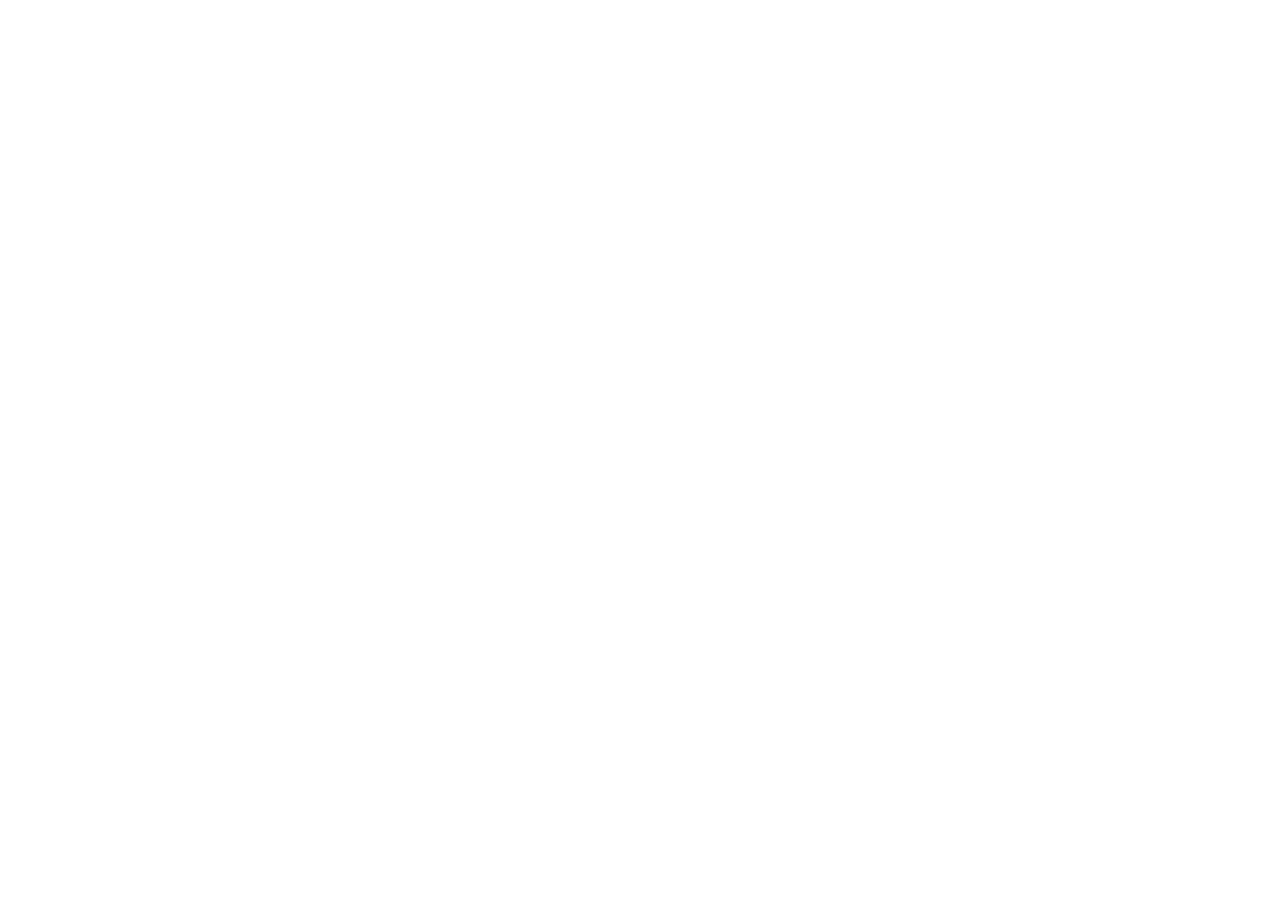
==== index.html @ d2a236f6 "Create index.html" ====
<!DOCTYPE html>
<html lang="pt-br">
  <head>
    <title>LABICAN.ORG</title>
    <link rel="stylesheet" type="text/css" href="styles.css">
    <meta charset="UTF-8">
    <meta name="description" content="Site sobre o Laboratório de Inteligência Computacional Aplicada à Negócios (labican) mostrando o desenvolvimento das atividades de pesquisa e extensão na área de computação e informática.">
    <meta name="keywords" content="UFRN, BSI, inteligência computacional, labican, CERES, laboratório">
    <meta name="author" content="LAURENTINO, J.I.C.">
    <meta name="viewport" content="width=device-width, initial-scale=1.0">
  </head>
  <body>
    
  </body>
</html>
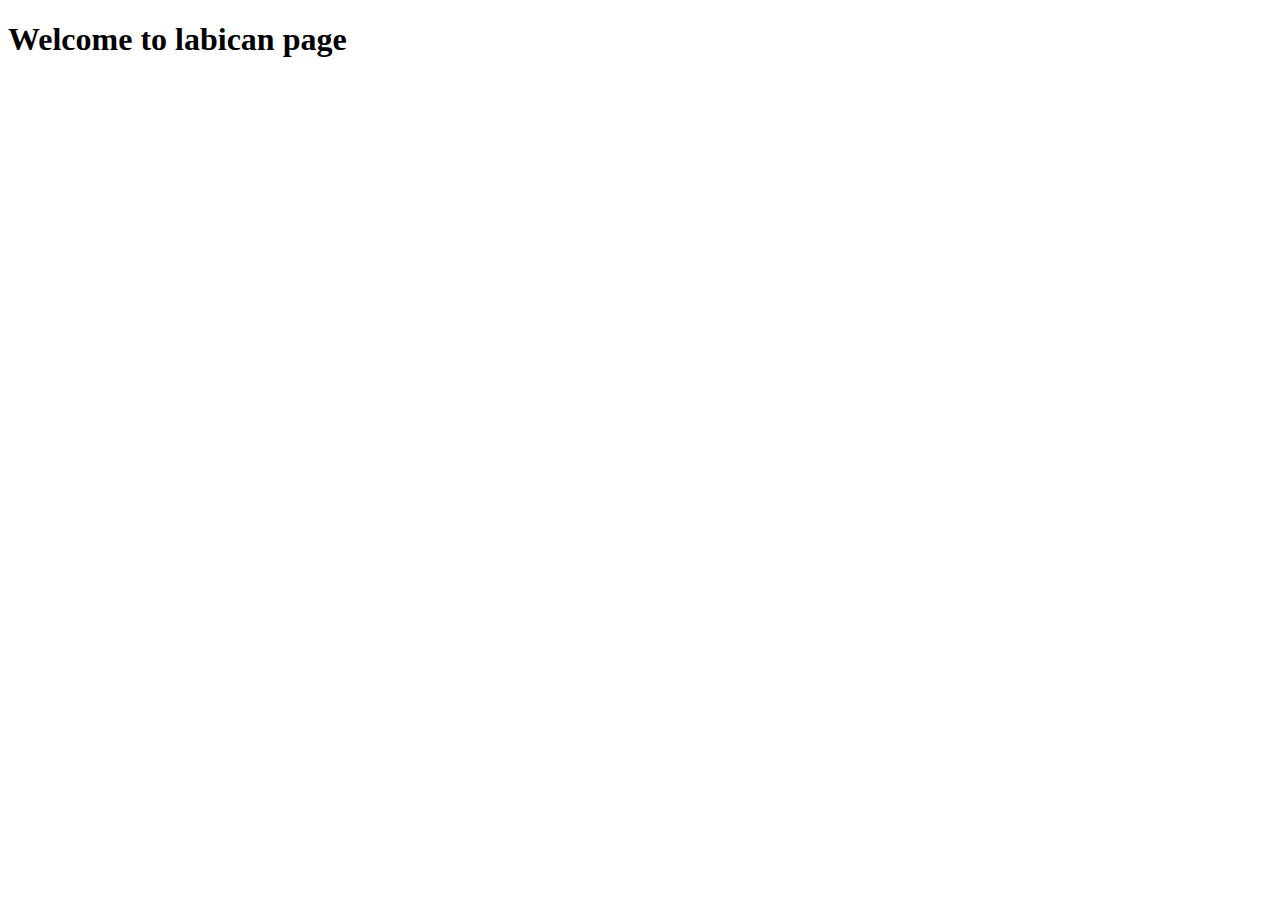
==== commit dc2c3c98: "Merge pull request #4 from jhonatasisraelcl/master" ====
--- a/index.html
+++ b/index.html
@@ -10,6 +10,10 @@
     <meta name="viewport" content="width=device-width, initial-scale=1.0">
   </head>
   <body>
+    <div id="principal"><h1>Welcome to labican page</h1></div>
+    </hr>
+    
+    
     
   </body>
 </html>
